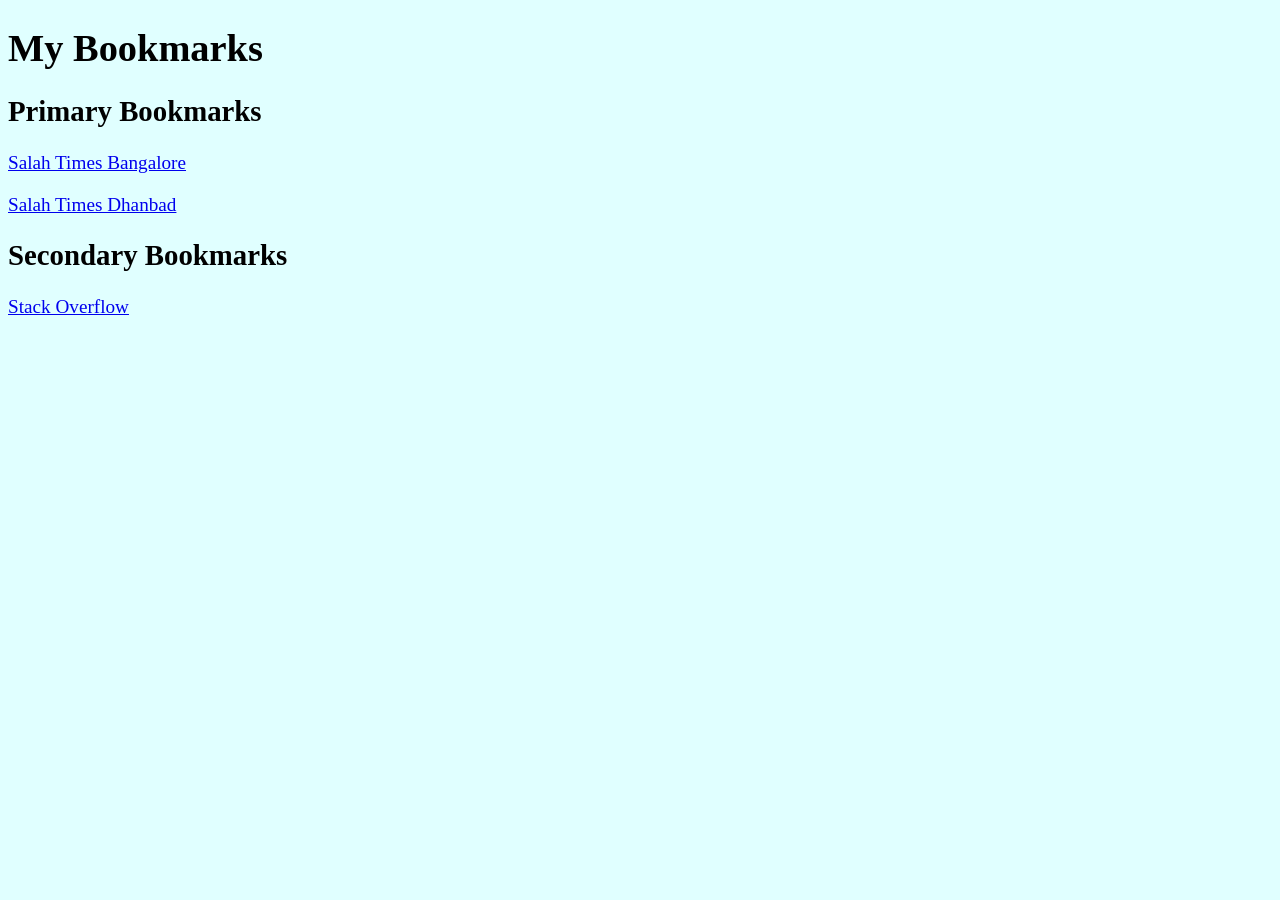
==== Bookmark_website/bookmark_manager.html @ 04d7996c "Bookmark Manager website created" ====
<!DOCTYPE html>
<html lang="en">
<head>
    <meta charset="UTF-8">
    <meta name="viewport" content="width=device-width, initial-scale=1.0">
    <title>Bookmark Manager</title>
    <link rel="stylesheet" href="style.css">
</head>
<body>
    <h1>My Bookmarks</h1>
    <h2>Primary Bookmarks</h2>

    <p><a target="_blank" href="https://www.salahtimes.com/india/bangalore">Salah Times Bangalore</a></p>
    <p><a target="_blank" href="https://www.salahtimes.com/india/dhanbad">Salah Times Dhanbad</a></p>
    
    <h2>Secondary Bookmarks</h2>
    <p><a target="_blank" href="https://stackoverflow.com/questions">Stack Overflow</a></p>
</body>
</html>
---- Bookmark_website/style.css ----
body{
    background-color: lightcyan;
    font-size: larger;
}
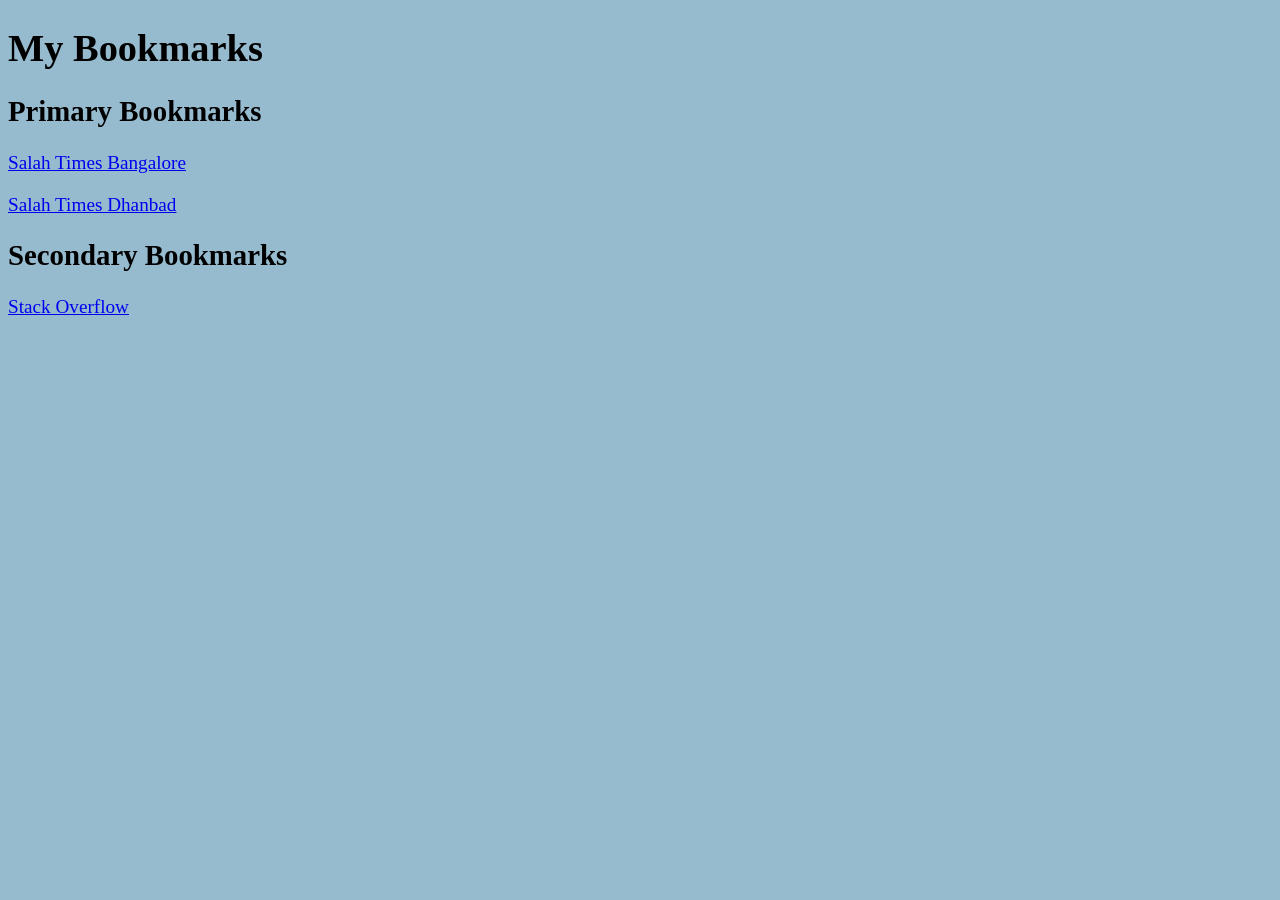
==== commit b6a67596: "Starting to learn HTML basics covered, started learning CSS." ====
--- a/Bookmark_website/bookmark_manager.html
+++ b/Bookmark_website/bookmark_manager.html
@@ -3,6 +3,7 @@
 <head>
     <meta charset="UTF-8">
     <meta name="viewport" content="width=device-width, initial-scale=1.0">
+    <meta name="description" content="This site contains my bookmarks.">
     <title>Bookmark Manager</title>
     <link rel="stylesheet" href="style.css">
 </head>
--- a/Bookmark_website/style.css
+++ b/Bookmark_website/style.css
@@ -1,4 +1,4 @@
 body{
-    background-color: lightcyan;
+    background-color: rgb(150, 187, 206);
     font-size: larger;
 }
